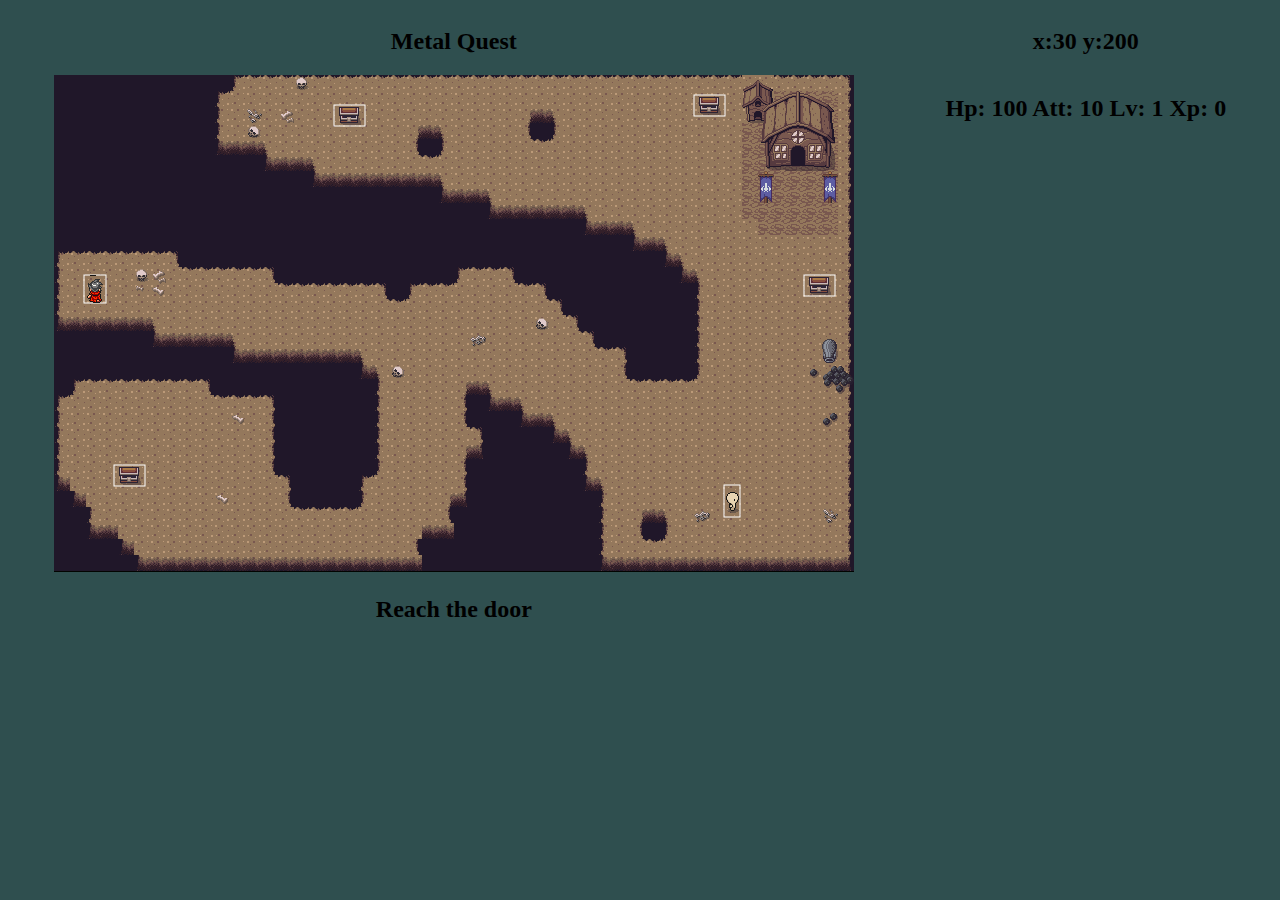
==== index.html @ c4d55f53 "battle screen on" ====
<!DOCTYPE html>
<html lang="en">
<head>
    <meta charset="UTF-8">
    <meta http-equiv="X-UA-Compatible" content="IE=edge">
    <meta name="viewport" content="width=device-width, initial-scale=1.0">
    <link rel="stylesheet" href="styleTest.css">
    <title>Document</title>
</head>
<!-- <div class="sprites">
    <img src="./sprites/crono.png" alt="">
    <p>this area</p>
</div> -->
<body>
    <div class="container" style="position: relative;">
        <aside id="title"><h2>Metal Quest</h2></aside>
        <aside id="top-right"><h2 id="movement"></h2></aside>
        <main style="position: relative;">
            <div id="overlap" style="background-color: black; position: absolute; top: 0; bottom: 0; left: 0; right: 0; opacity: 0; pointer-events: none;"></div>
            <canvas id="game"><!-- play it, a game --></canvas>
            
        </main>
        <aside id="info"><p><h2 id="innerinfo"></h2></p></aside>
        <aside id="controls"><h2 id="innercontrols">Reach the door</h2></aside>
    </div>
    <script src="https://cdnjs.cloudflare.com/ajax/libs/gsap/3.9.1/gsap.min.js" integrity="sha512-H6cPm97FAsgIKmlBA4s774vqoN24V5gSQL4yBTDOY2su2DeXZVhQPxFK4P6GPdnZqM9fg1G3cMv5wD7e6cFLZQ==" crossorigin="anonymous" referrerpolicy="no-referrer"></script>
    <script src="./collisions.js"></script>
    <script src="./battles-and-maps.js"></script>
    <script src="./app.js"></script>
    
</body>
</html>
---- styleTest.css ----
body {
    background-color: darkslategray;
    text-align: center;
}


canvas {
    background-color: rgb(2, 4, 1);
  }
  .container {
    display: grid;
    grid-template-columns: 400, 400;
    grid-template-rows:    300, 300, 100;
    grid-template-areas: "title top-right"
                        "game game"
                        "info controls";
  }
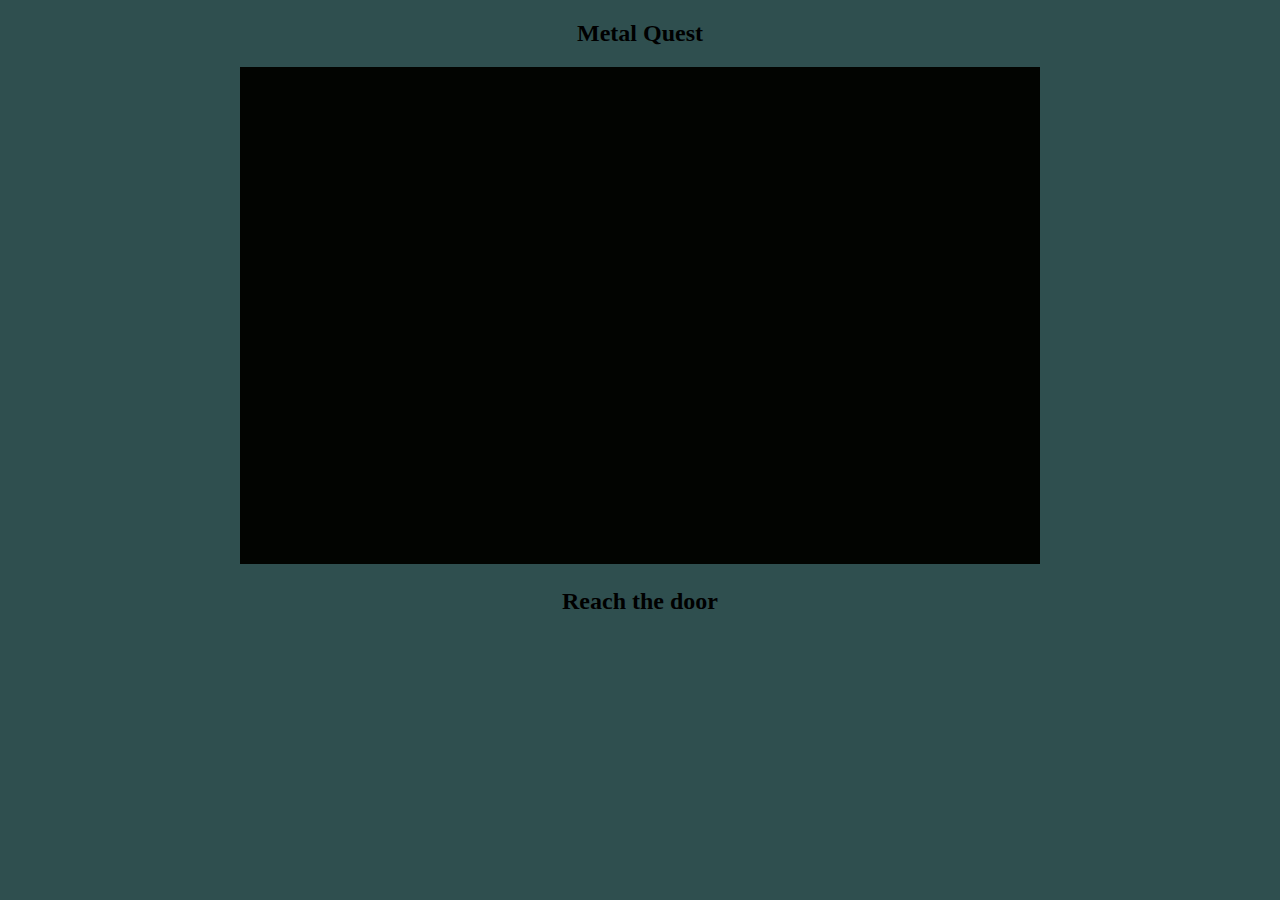
==== commit 9e54025c: "timeouts and fade out not working properly" ====
--- a/index.html
+++ b/index.html
@@ -4,8 +4,12 @@
     <meta charset="UTF-8">
     <meta http-equiv="X-UA-Compatible" content="IE=edge">
     <meta name="viewport" content="width=device-width, initial-scale=1.0">
+    <link rel="preconnect" href="https://fonts.googleapis.com"> 
+<link rel="preconnect" href="https://fonts.gstatic.com" crossorigin> 
+<link href="https://fonts.googleapis.com/css2?family=Rampart+One&display=swap" rel="stylesheet">
+
     <link rel="stylesheet" href="styleTest.css">
-    <title>Document</title>
+    <title>Metal Quest!</title>
 </head>
 <!-- <div class="sprites">
     <img src="./sprites/crono.png" alt="">
@@ -18,6 +22,19 @@
         <main style="position: relative;">
             <div id="overlap" style="background-color: black; position: absolute; top: 0; bottom: 0; left: 0; right: 0; opacity: 0; pointer-events: none;"></div>
             <canvas id="game"><!-- play it, a game --></canvas>
+            <div id="menu" style="
+            background-color: rgb(91, 90, 89, .6);
+            width: 200px; height: 200px; position:absolute; top: 297px;">Action
+            <div id="attack">
+                <h2 class="button">Attack</h2>
+            </div>
+            <div id="tp">
+                <h2 class="button">Metal Strike</h2>
+            </div>
+            <div id="heal">
+                <h2 class="button">Flask</h2>
+            </div>
+        </div>
             
         </main>
         <aside id="info"><p><h2 id="innerinfo"></h2></p></aside>
--- a/styleTest.css
+++ b/styleTest.css
@@ -8,11 +8,43 @@
 canvas {
     background-color: rgb(2, 4, 1);
   }
-  .container {
+#menu {
+    border: solid;
+    border-color: rgb(137, 104, 33);
+    border-style: double;
+}
+#attack {
+    
+    height: 40px;
+    font-family: 'Rampart One', cursive;
+}
+#tp {
+    height: 40px;
+    font-family: 'Rampart One', cursive;
+}
+#heal {
+    height: 40px;
+    font-family: 'Rampart One', cursive;
+}
+#attack:hover {
+    background-color: burlywood;
+}
+#tp:hover {
+    background-color: burlywood;
+}
+#heal:hover {
+    background-color: burlywood;
+}
+.button {
+    border: dashed;
+    
+}
+
+  /* .container {
     display: grid;
     grid-template-columns: 400, 400;
     grid-template-rows:    300, 300, 100;
     grid-template-areas: "title top-right"
                         "game game"
                         "info controls";
-  }+  } */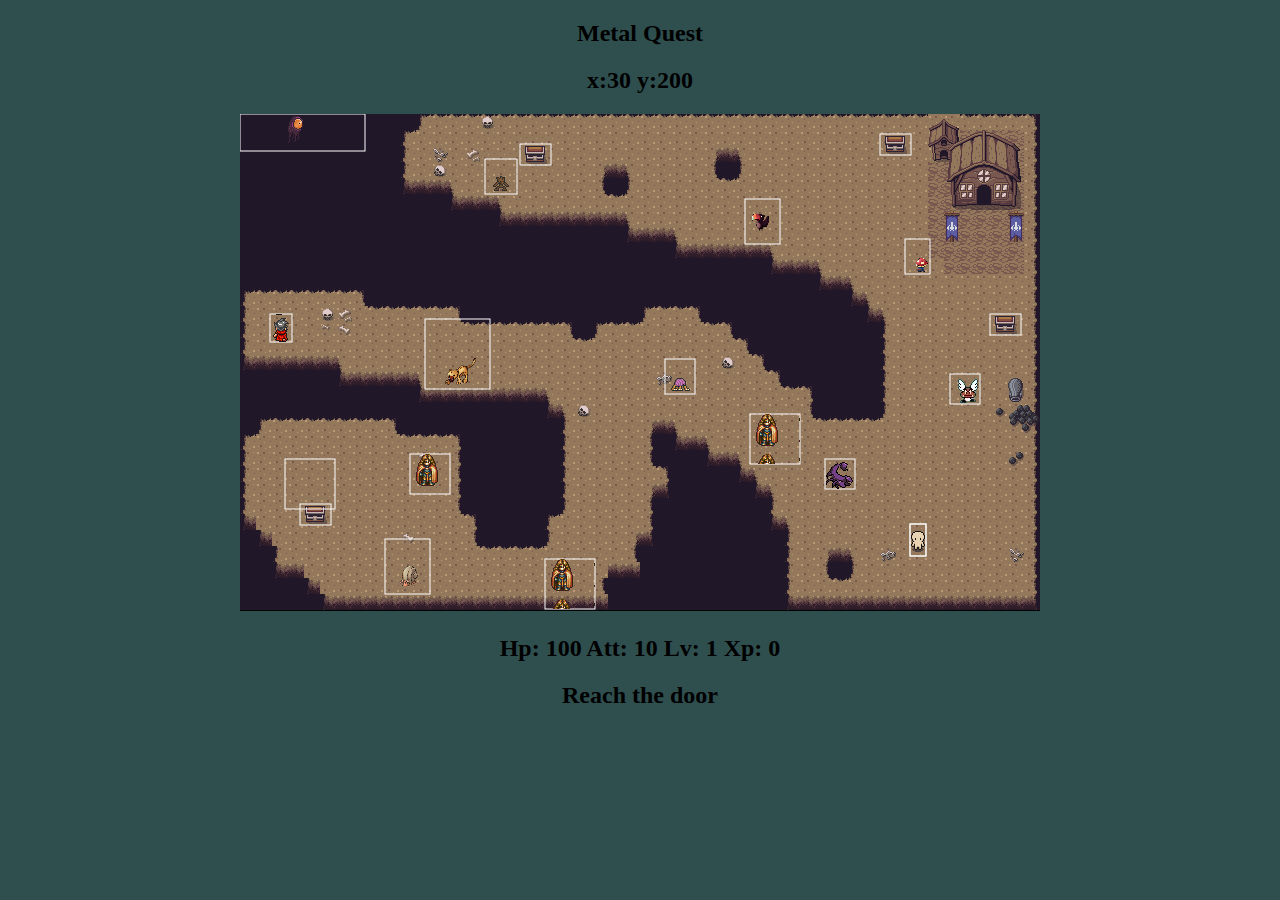
==== commit df91109d: "sprites moving - need to optimize and add new triggers for the rest of the game" ====
--- a/index.html
+++ b/index.html
@@ -46,4 +46,6 @@
     <script src="./app.js"></script>
     
 </body>
-</html>+</html>
+
+
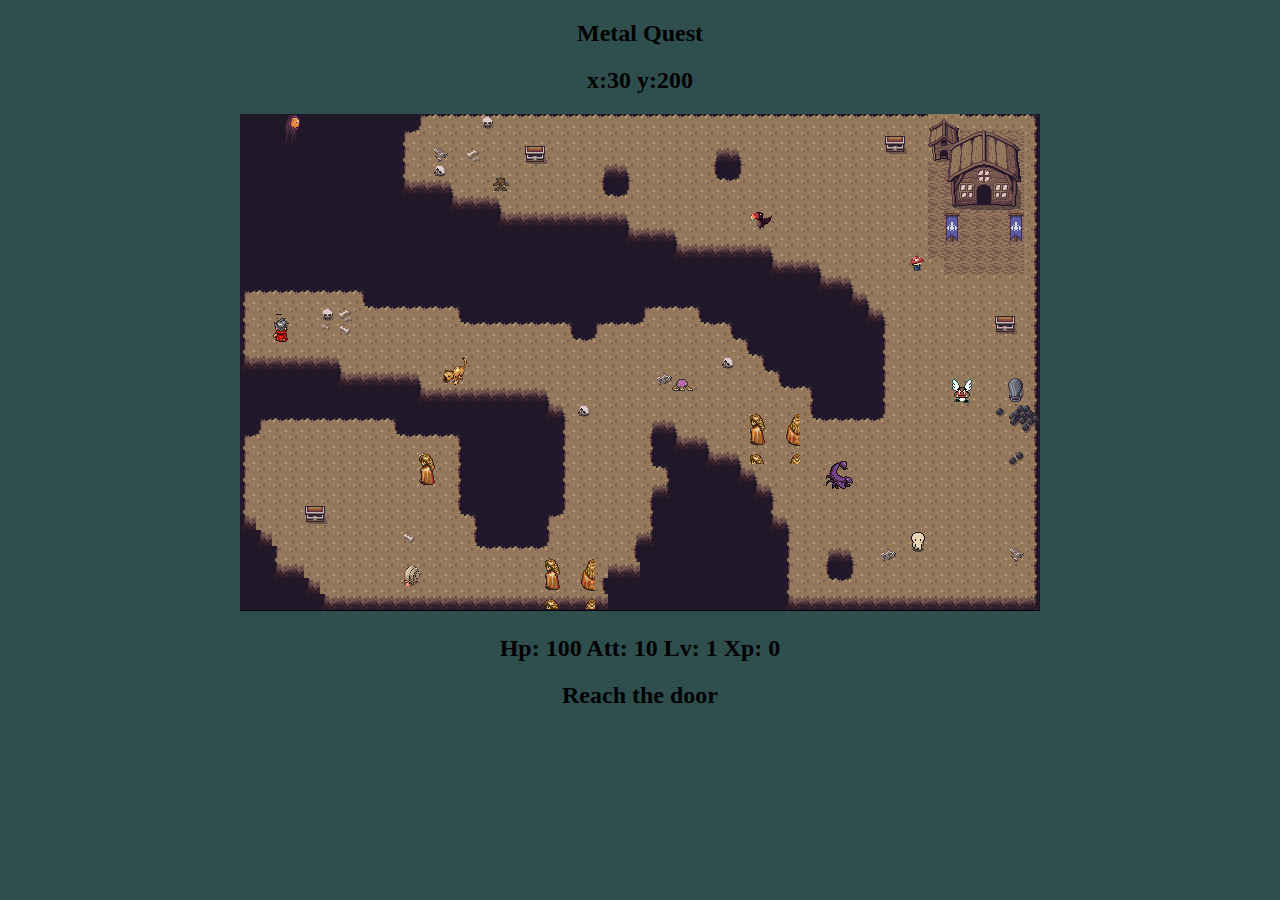
==== commit 252e92ed: "fixed timers and debugged battles" ====
--- a/index.html
+++ b/index.html
@@ -29,7 +29,7 @@
                 <h2 class="button">Attack</h2>
             </div>
             <div id="tp">
-                <h2 class="button">Metal Strike</h2>
+                <h2 class="button">Heavy Metal</h2>
             </div>
             <div id="heal">
                 <h2 class="button">Flask</h2>
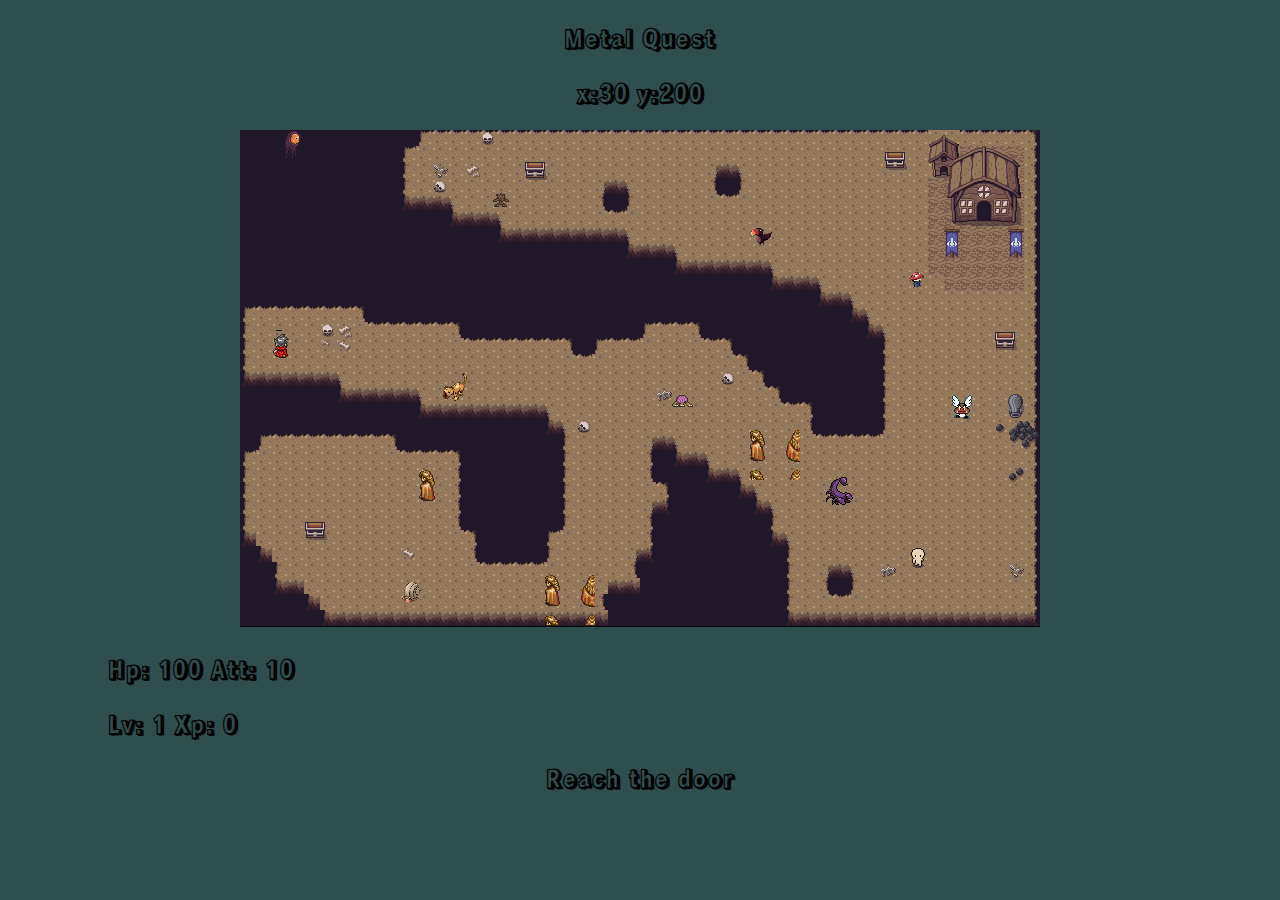
==== commit a765413c: "got detect hit working properly" ====
--- a/index.html
+++ b/index.html
@@ -20,6 +20,20 @@
         <aside id="title"><h2>Metal Quest</h2></aside>
         <aside id="top-right"><h2 id="movement"></h2></aside>
         <main style="position: relative;">
+            <div id="log" style="background-color: black;">
+                <div id="mobLog">
+                    <p id="line1"></p>
+                    <p id="line2"></p>
+                    <p id="line3"></p>
+                    <p id="line4"></p>
+                </div>
+                <div id="yourLog">
+                    <p id="log1"></p>
+                    <p id="log2"></p>
+                    <p id="log3"></p>
+                    <p id="log4"></p>
+                </div>
+            </div>
             <div id="overlap" style="background-color: black; position: absolute; top: 0; bottom: 0; left: 0; right: 0; opacity: 0; pointer-events: none;"></div>
             <canvas id="game"><!-- play it, a game --></canvas>
             <div id="menu" style="
@@ -35,9 +49,10 @@
                 <h2 class="button">Flask</h2>
             </div>
         </div>
+        
             
         </main>
-        <aside id="info"><p><h2 id="innerinfo"></h2></p></aside>
+        <aside id="info"><h2 id="innerinfo"></h2><h2 id="innerinfo2"></h2></aside>
         <aside id="controls"><h2 id="innercontrols">Reach the door</h2></aside>
     </div>
     <script src="https://cdnjs.cloudflare.com/ajax/libs/gsap/3.9.1/gsap.min.js" integrity="sha512-H6cPm97FAsgIKmlBA4s774vqoN24V5gSQL4yBTDOY2su2DeXZVhQPxFK4P6GPdnZqM9fg1G3cMv5wD7e6cFLZQ==" crossorigin="anonymous" referrerpolicy="no-referrer"></script>
--- a/styleTest.css
+++ b/styleTest.css
@@ -40,11 +40,10 @@
     
 }
 
-  /* .container {
-    display: grid;
-    grid-template-columns: 400, 400;
-    grid-template-rows:    300, 300, 100;
-    grid-template-areas: "title top-right"
-                        "game game"
-                        "info controls";
-  } */+#title, h2 {
+    font-family: 'Rampart One', cursive;
+}
+#info {
+    text-align: left;
+    margin-left: 100px;
+}
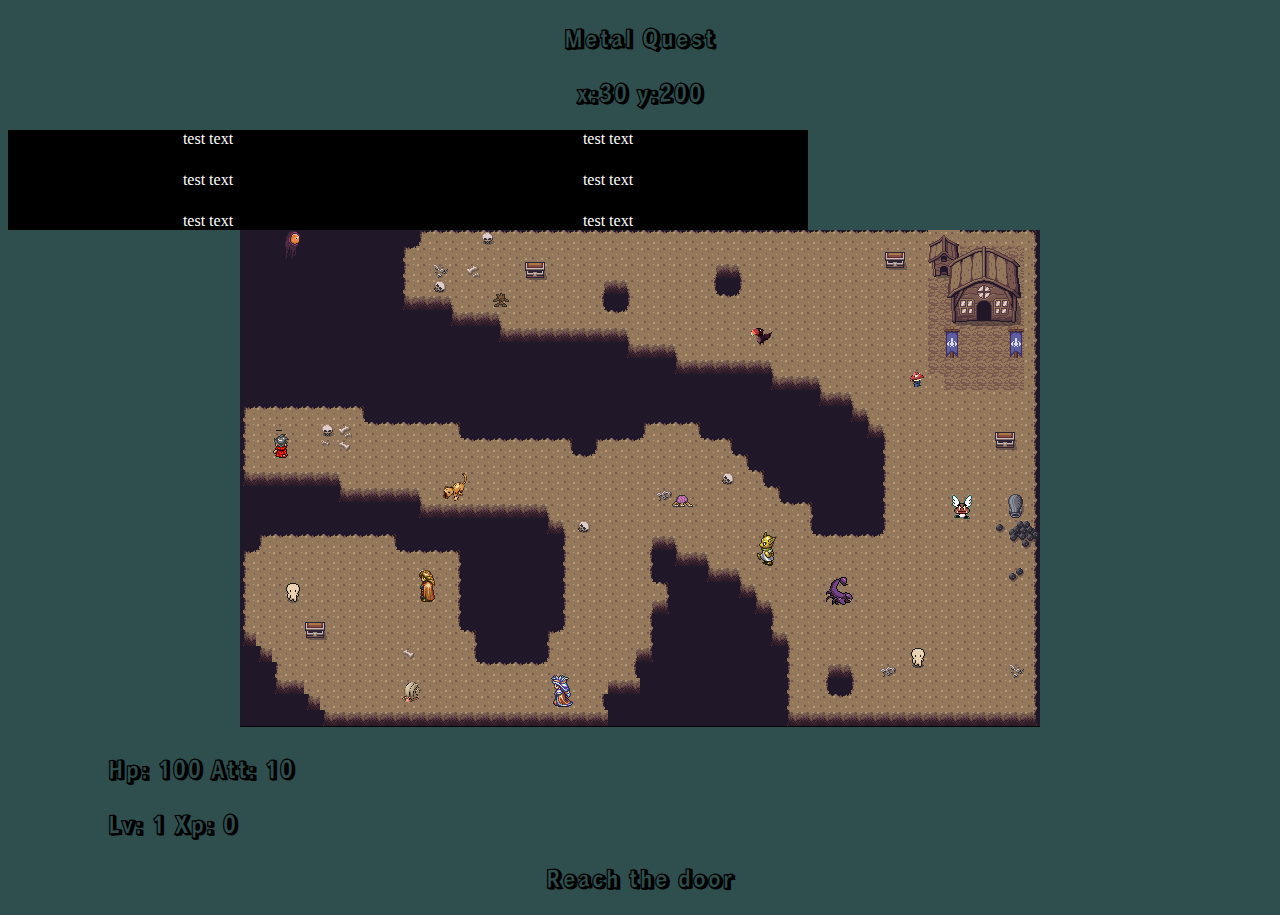
==== commit 9b121ea1: "working game" ====
--- a/index.html
+++ b/index.html
@@ -19,22 +19,27 @@
     <div class="container" style="position: relative;">
         <aside id="title"><h2>Metal Quest</h2></aside>
         <aside id="top-right"><h2 id="movement"></h2></aside>
-        <main style="position: relative;">
-            <div id="log" style="background-color: black;">
+        <aside id="log">
+            <div style="background-color: black; display: inline;">
                 <div id="mobLog">
-                    <p id="line1"></p>
-                    <p id="line2"></p>
-                    <p id="line3"></p>
-                    <p id="line4"></p>
+                    <p id="line1">test text</p>
+                    <p id="line2">test text</p>
+                    <p id="line3">test text</p>
+                    
                 </div>
                 <div id="yourLog">
-                    <p id="log1"></p>
-                    <p id="log2"></p>
-                    <p id="log3"></p>
-                    <p id="log4"></p>
+                    <p id="log1">test text</p>
+                    <p id="log2">test text</p>
+                    <p id="log3">test text</p>
+                    
                 </div>
             </div>
-            <div id="overlap" style="background-color: black; position: absolute; top: 0; bottom: 0; left: 0; right: 0; opacity: 0; pointer-events: none;"></div>
+        </aside>
+        <main style="position: relative;">
+            
+            <div id="overlap" style="background-color: black; position: absolute; top: 0; bottom: 0; left: 0; right: 0; opacity: 0; pointer-events: none;">
+                <h1 id="game-over">GAME OVER</h1>
+            </div>
             <canvas id="game"><!-- play it, a game --></canvas>
             <div id="menu" style="
             background-color: rgb(91, 90, 89, .6);
--- a/styleTest.css
+++ b/styleTest.css
@@ -47,3 +47,30 @@
     text-align: left;
     margin-left: 100px;
 }
+#log {
+    background-color: black;
+    height: 100px;
+    width: 800px;
+}
+#game-over {
+    height: 200px;
+    margin-top: 300px;
+    font-size: xxx-large;
+    font-family: 'Rampart One', cursive;
+}
+
+#line1, #line2, #line3, #log1, #log2, #log3 {
+    width: 400px;
+    height: 25px;
+    color: white;
+}
+
+#yourLog {
+    margin-left: 400px;
+    max-width: 400px;
+    margin-top: -123px;
+}
+#mobLog {
+    max-width: 400px;
+    display: inline;
+}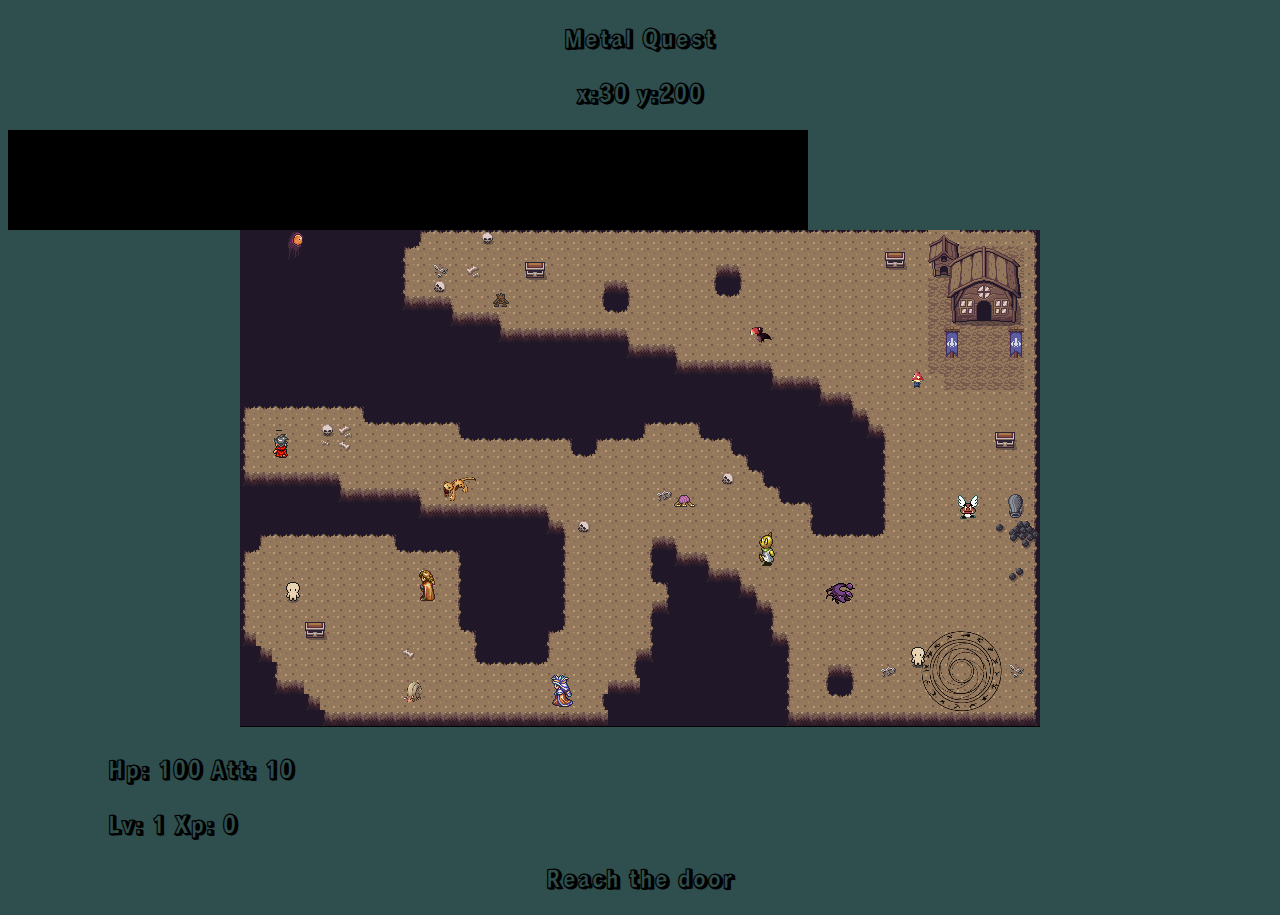
==== commit 607759dd: "just need to balance the numbers" ====
--- a/index.html
+++ b/index.html
@@ -22,15 +22,15 @@
         <aside id="log">
             <div style="background-color: black; display: inline;">
                 <div id="mobLog">
-                    <p id="line1">test text</p>
-                    <p id="line2">test text</p>
-                    <p id="line3">test text</p>
+                    <p id="line1"></p>
+                    <p id="line2"></p>
+                    <p id="line3"></p>
                     
                 </div>
                 <div id="yourLog">
-                    <p id="log1">test text</p>
-                    <p id="log2">test text</p>
-                    <p id="log3">test text</p>
+                    <p id="log1"></p>
+                    <p id="log2"></p>
+                    <p id="log3"></p>
                     
                 </div>
             </div>
@@ -48,7 +48,7 @@
                 <h2 class="button">Attack</h2>
             </div>
             <div id="tp">
-                <h2 class="button">Heavy Metal</h2>
+                <h2 id="tpReady" class="button">Heavy Metal</h2>
             </div>
             <div id="heal">
                 <h2 class="button">Flask</h2>
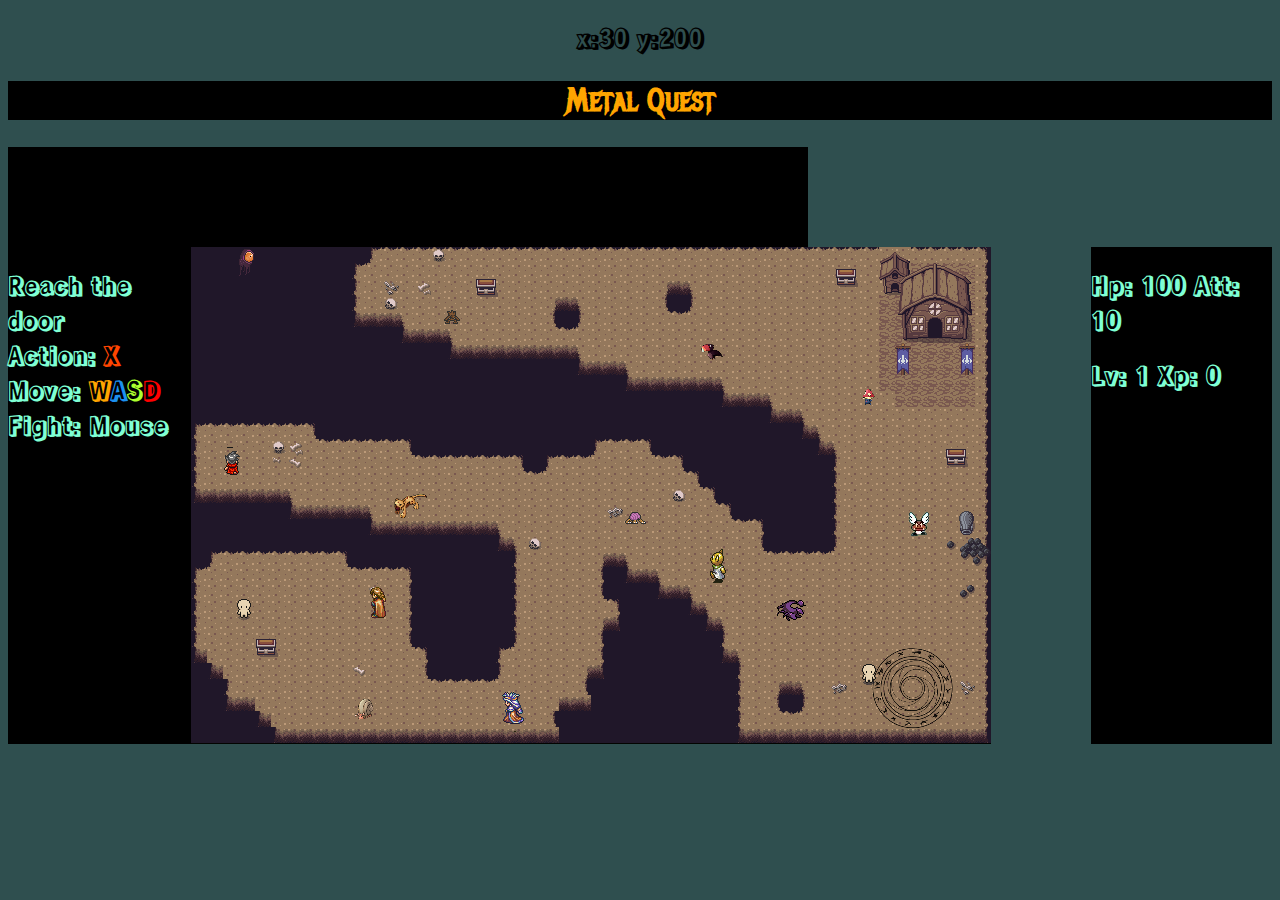
==== commit 38c22531: "added music" ====
--- a/index.html
+++ b/index.html
@@ -1,71 +1,87 @@
 <!DOCTYPE html>
 <html lang="en">
+
 <head>
     <meta charset="UTF-8">
     <meta http-equiv="X-UA-Compatible" content="IE=edge">
     <meta name="viewport" content="width=device-width, initial-scale=1.0">
-    <link rel="preconnect" href="https://fonts.googleapis.com"> 
-<link rel="preconnect" href="https://fonts.gstatic.com" crossorigin> 
-<link href="https://fonts.googleapis.com/css2?family=Rampart+One&display=swap" rel="stylesheet">
-
+    <link rel="preconnect" href="https://fonts.googleapis.com">
+    <link rel="preconnect" href="https://fonts.gstatic.com" crossorigin>
+    <link href="https://fonts.googleapis.com/css2?family=Rampart+One&display=swap" rel="stylesheet">
+    <link rel="preconnect" href="https://fonts.googleapis.com">
+    <link rel="preconnect" href="https://fonts.gstatic.com" crossorigin>
+    <link href="https://fonts.googleapis.com/css2?family=Metal+Mania&display=swap" rel="stylesheet">
     <link rel="stylesheet" href="styleTest.css">
     <title>Metal Quest!</title>
 </head>
-<!-- <div class="sprites">
-    <img src="./sprites/crono.png" alt="">
-    <p>this area</p>
-</div> -->
+
 <body>
     <div class="container" style="position: relative;">
-        <aside id="title"><h2>Metal Quest</h2></aside>
-        <aside id="top-right"><h2 id="movement"></h2></aside>
+        <aside id="top-right">
+            <h2 id="movement"></h2>
+        </aside>
+        <aside id="title">
+            <h2 id="titleID">Metal Quest</h2>
+        </aside>
+
         <aside id="log">
             <div style="background-color: black; display: inline;">
                 <div id="mobLog">
                     <p id="line1"></p>
                     <p id="line2"></p>
                     <p id="line3"></p>
-                    
+
                 </div>
                 <div id="yourLog">
                     <p id="log1"></p>
                     <p id="log2"></p>
                     <p id="log3"></p>
-                    
+
                 </div>
             </div>
         </aside>
-        <main style="position: relative;">
-            
-            <div id="overlap" style="background-color: black; position: absolute; top: 0; bottom: 0; left: 0; right: 0; opacity: 0; pointer-events: none;">
+        <main style="display: flex;">
+
+            <div id="overlap"
+                style="background-color: black; position: absolute; top: 0; bottom: 0; left: 0; right: 0; opacity: 0; pointer-events: none;">
                 <h1 id="game-over">GAME OVER</h1>
             </div>
-            <canvas id="game"><!-- play it, a game --></canvas>
+            <aside id="controls">
+                <h2 id="innercontrols">Reach the door<br>
+                    Action: <span style="color: orangered">X</span><br>Move: <span style="color: orange">W</span><span style="color: rgb(28, 145, 240)">A</span><span style="color: greenyellow">S</span><span style="color: red">D</span><br>Fight: Mouse</h2>
+
+            </aside>
+            <canvas id="game">
+                <!-- play it, a game -->
+            </canvas>
             <div id="menu" style="
             background-color: rgb(91, 90, 89, .6);
-            width: 200px; height: 200px; position:absolute; top: 297px;">Action
-            <div id="attack">
-                <h2 class="button">Attack</h2>
+            width: 200px; height: 200px; position: fixed; top: 530px;">Action
+                <div id="attack">
+                    <h2 class="button">Attack</h2>
+                </div>
+                <div id="tp">
+                    <h2 id="tpReady" class="button">Heavy Metal</h2>
+                </div>
+                <div id="heal">
+                    <h2 class="button">Flask</h2>
+                </div>
             </div>
-            <div id="tp">
-                <h2 id="tpReady" class="button">Heavy Metal</h2>
-            </div>
-            <div id="heal">
-                <h2 class="button">Flask</h2>
-            </div>
-        </div>
-        
+            <aside id="info">
+                <h2 id="innerinfo"></h2>
+                <h2 id="innerinfo2"></h2>
+            </aside>
             
+
         </main>
-        <aside id="info"><h2 id="innerinfo"></h2><h2 id="innerinfo2"></h2></aside>
-        <aside id="controls"><h2 id="innercontrols">Reach the door</h2></aside>
     </div>
-    <script src="https://cdnjs.cloudflare.com/ajax/libs/gsap/3.9.1/gsap.min.js" integrity="sha512-H6cPm97FAsgIKmlBA4s774vqoN24V5gSQL4yBTDOY2su2DeXZVhQPxFK4P6GPdnZqM9fg1G3cMv5wD7e6cFLZQ==" crossorigin="anonymous" referrerpolicy="no-referrer"></script>
+    <script src="https://cdnjs.cloudflare.com/ajax/libs/gsap/3.9.1/gsap.min.js"
+        integrity="sha512-H6cPm97FAsgIKmlBA4s774vqoN24V5gSQL4yBTDOY2su2DeXZVhQPxFK4P6GPdnZqM9fg1G3cMv5wD7e6cFLZQ=="
+        crossorigin="anonymous" referrerpolicy="no-referrer"></script>
     <script src="./collisions.js"></script>
     <script src="./battles-and-maps.js"></script>
     <script src="./app.js"></script>
-    
+
 </body>
-</html>
 
-
+</html>--- a/styleTest.css
+++ b/styleTest.css
@@ -1,4 +1,3 @@
-
 body {
     background-color: darkslategray;
     text-align: center;
@@ -7,51 +6,67 @@
 
 canvas {
     background-color: rgb(2, 4, 1);
-  }
+}
+
 #menu {
     border: solid;
     border-color: rgb(137, 104, 33);
     border-style: double;
 }
+
 #attack {
-    
+
     height: 40px;
     font-family: 'Rampart One', cursive;
 }
+
 #tp {
     height: 40px;
     font-family: 'Rampart One', cursive;
 }
+
 #heal {
     height: 40px;
     font-family: 'Rampart One', cursive;
 }
+
 #attack:hover {
     background-color: burlywood;
 }
+
 #tp:hover {
     background-color: burlywood;
 }
+
 #heal:hover {
     background-color: burlywood;
 }
+
 .button {
     border: dashed;
-    
+
 }
 
-#title, h2 {
-    font-family: 'Rampart One', cursive;
+h2 {
+    font-family: 'Rampart One', cursive;   
+}
+#titleID {
+    font-family: 'Metal Mania', cursive;
+    color: orange;
+    font-size: xx-large;
+    background-color: black;
 }
 #info {
     text-align: left;
     margin-left: 100px;
 }
+
 #log {
     background-color: black;
     height: 100px;
     width: 800px;
 }
+
 #game-over {
     height: 200px;
     margin-top: 300px;
@@ -59,7 +74,12 @@
     font-family: 'Rampart One', cursive;
 }
 
-#line1, #line2, #line3, #log1, #log2, #log3 {
+#line1,
+#line2,
+#line3,
+#log1,
+#log2,
+#log3 {
     width: 400px;
     height: 25px;
     color: white;
@@ -70,7 +90,22 @@
     max-width: 400px;
     margin-top: -123px;
 }
+
 #mobLog {
     max-width: 400px;
     display: inline;
+}
+#info {
+    color: aquamarine;
+    background-color: black;
+    max-width: fit-content;
+}
+#controls {
+    color: aquamarine;
+    background-color: black;
+    max-width: fit-content;
+    text-align: left;
+}
+#container {
+    justify-content: center;
 }